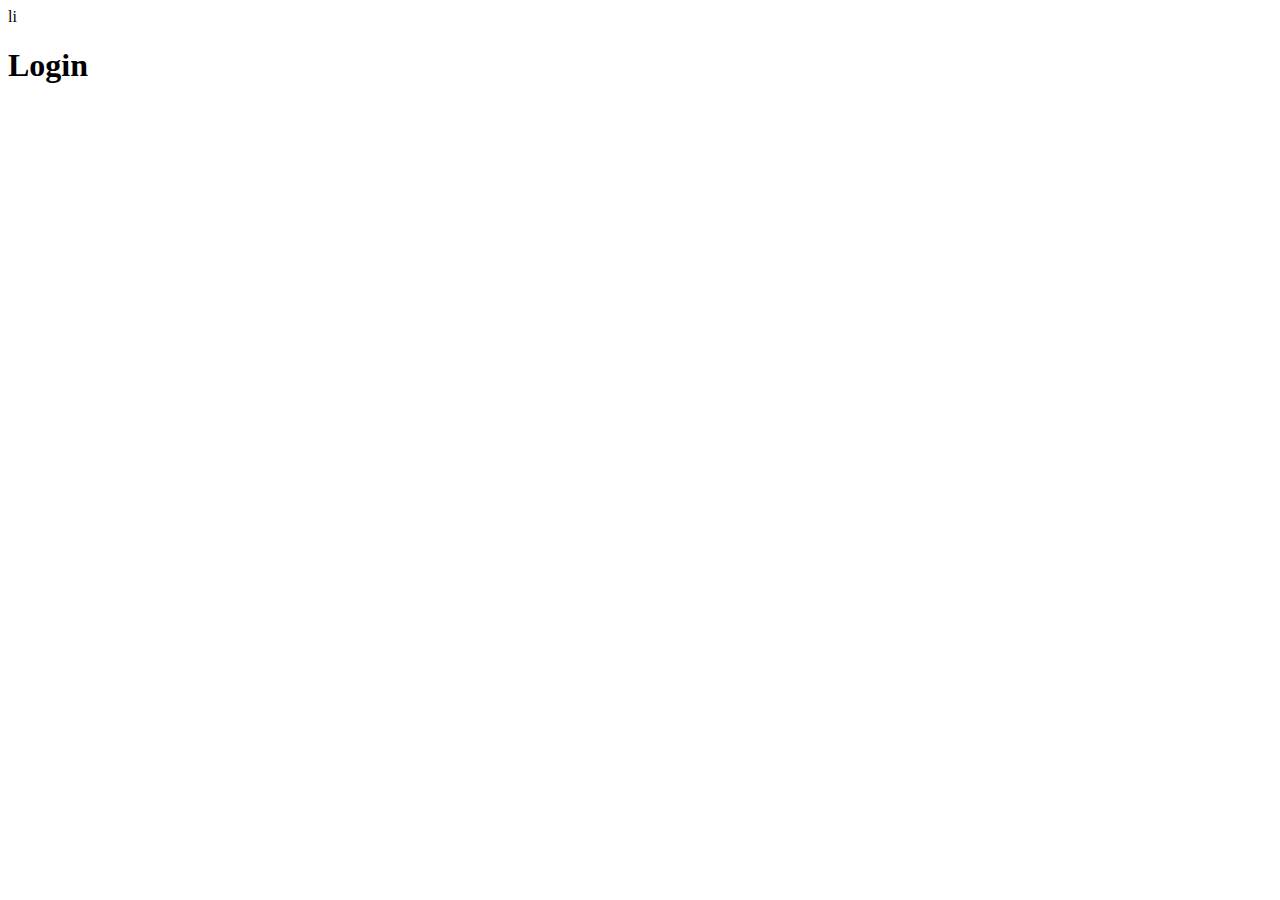
==== Web/login/login.html @ 76106cda "asd" ====
<!DOCTYPE html>
<html lang="en">
<head>
    <meta charset="UTF-8">
    <link rel="icon" href="Images/icon" type="image/icon">
    <title>Roblox</title>
    <link rel="stylesheet" href="CSS/style.css">
    <link rel="index" href="HTML/login.html">
    li
</head>
<body>
<h1>Login</h1>
</body>
</html>
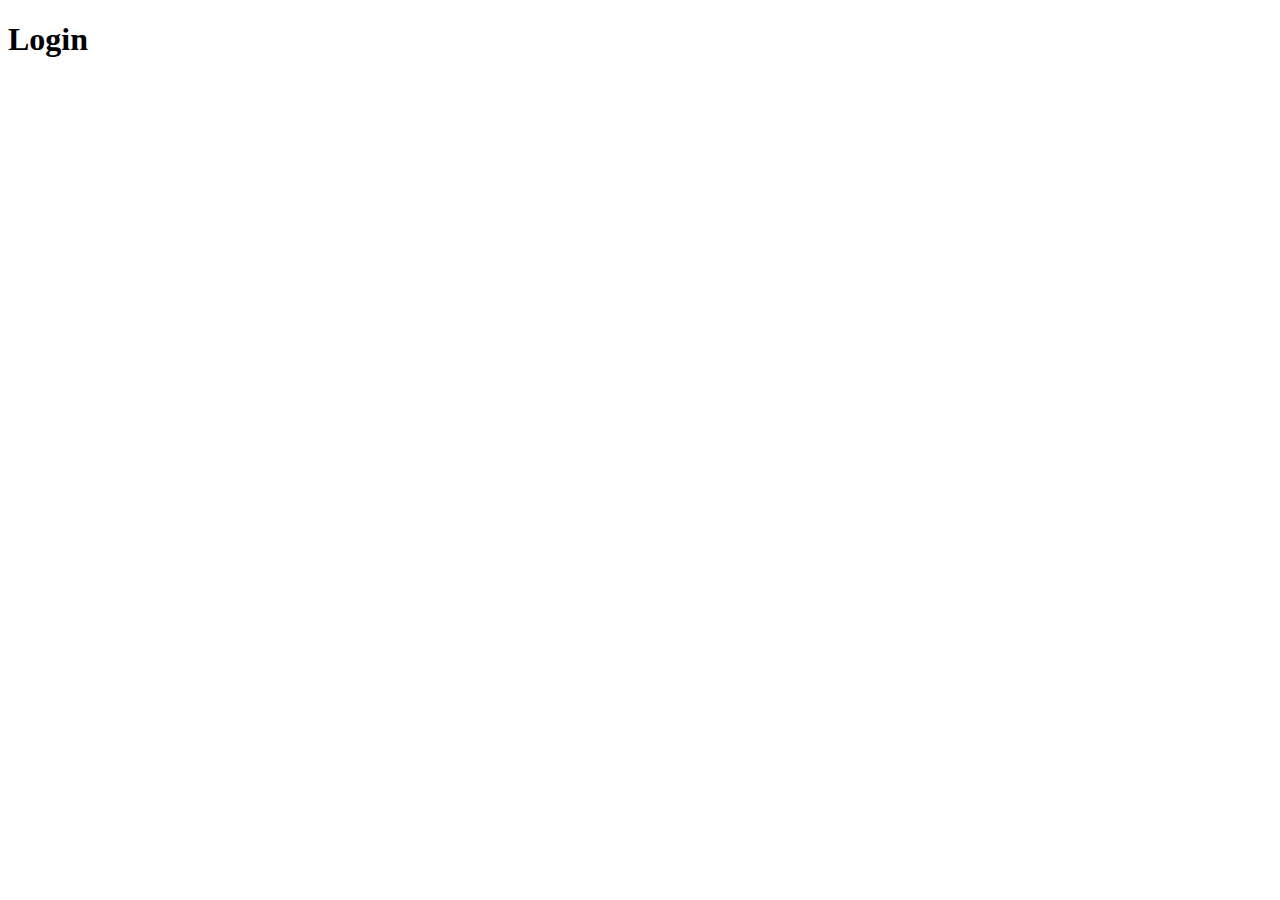
==== commit e2351d10: "Top bar, more sites, docs are starting to be created" ====
--- a/Web/login/login.html
+++ b/Web/login/login.html
@@ -4,9 +4,7 @@
     <meta charset="UTF-8">
     <link rel="icon" href="Images/icon" type="image/icon">
     <title>Roblox</title>
-    <link rel="stylesheet" href="CSS/style.css">
-    <link rel="index" href="HTML/login.html">
-    li
+    <link rel="stylesheet" href="login.css">
 </head>
 <body>
 <h1>Login</h1>
